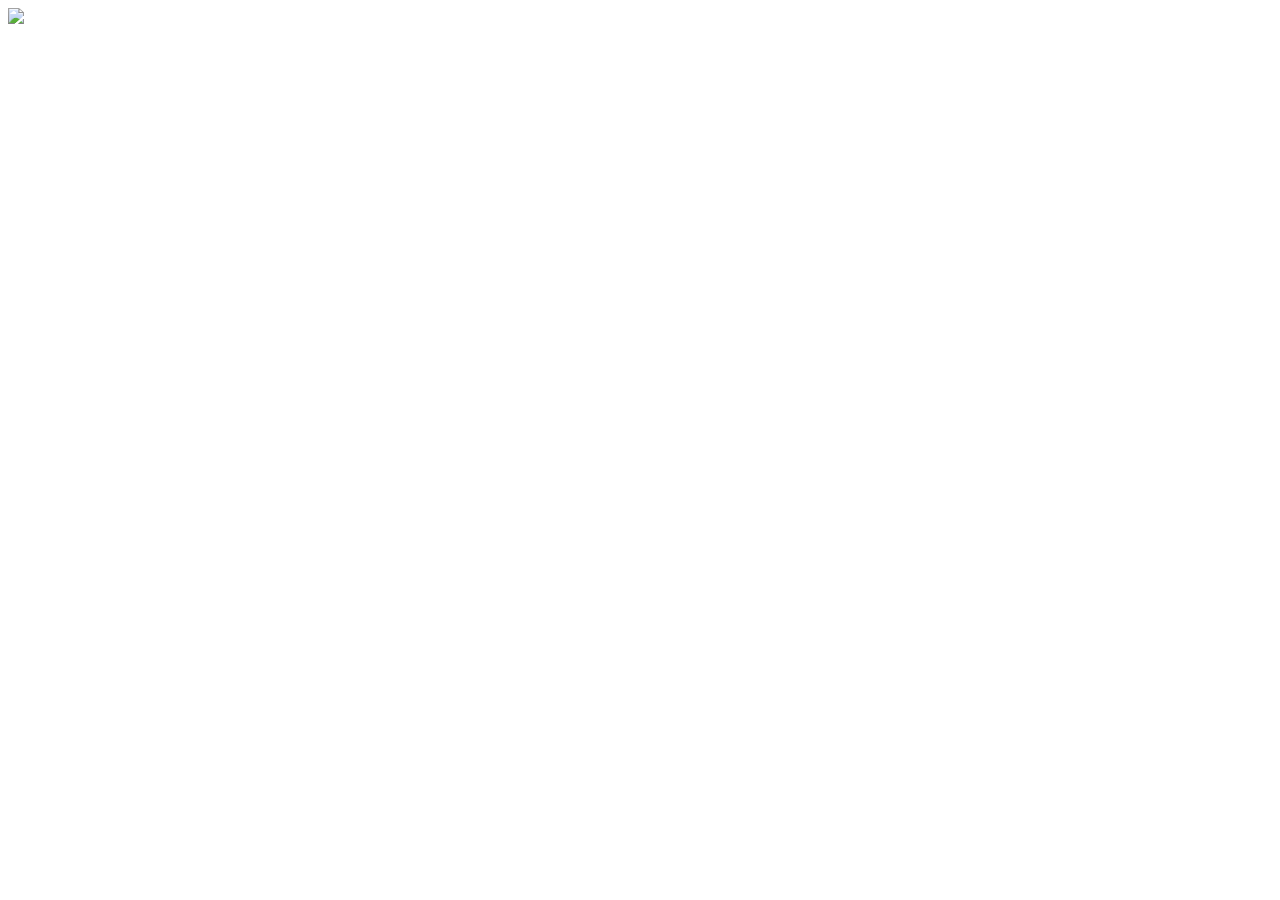
==== SimuladorDeAcao/front/index.html @ 3f4ddfa0 "todo bom" ====
<!DOCTYPE html>
<html lang="en">
<head>
    <meta charset="UTF-8">
    <meta name="viewport" content="width=device-width, initial-scale=1.0">
    <title>StanckBots</title>
    <link rel="stlyesheet" href="style.css"
    <script src=""></script>
</head>
<body>
    <div class="loby"> <img src ="C:\Projeto\SimuladorDeAcao\front\img1.png"></div>
    
</body>
</html>
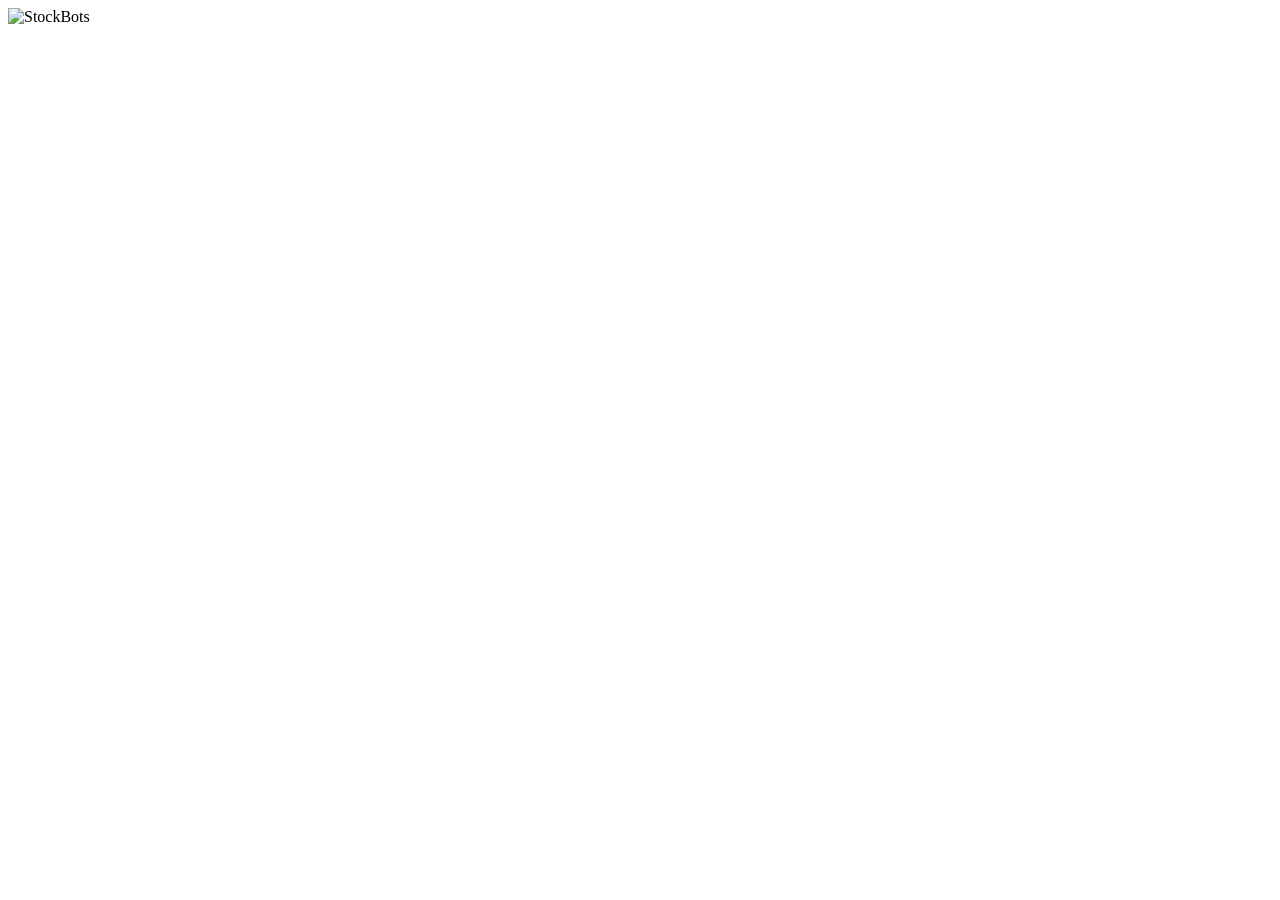
==== commit 7f56a792: "html correto" ====
--- a/SimuladorDeAcao/front/index.html
+++ b/SimuladorDeAcao/front/index.html
@@ -1,14 +1,20 @@
 <!DOCTYPE html>
-<html lang="en">
+<html lang="pt-BR">
 <head>
     <meta charset="UTF-8">
     <meta name="viewport" content="width=device-width, initial-scale=1.0">
-    <title>StanckBots</title>
-    <link rel="stlyesheet" href="style.css"
-    <script src=""></script>
+
+    <title>StockBots</title>
+
+    <link rel="stylesheet" href="/static/style.css">
+    <script src="/static/script.js"></script>
 </head>
+
 <body>
-    <div class="loby"> <img src ="C:\Projeto\SimuladorDeAcao\front\img1.png"></div>
-    
+
+    <div class="loby">
+        <img src="/static/img1.png" alt="StockBots">
+    </div>
+
 </body>
 </html>
